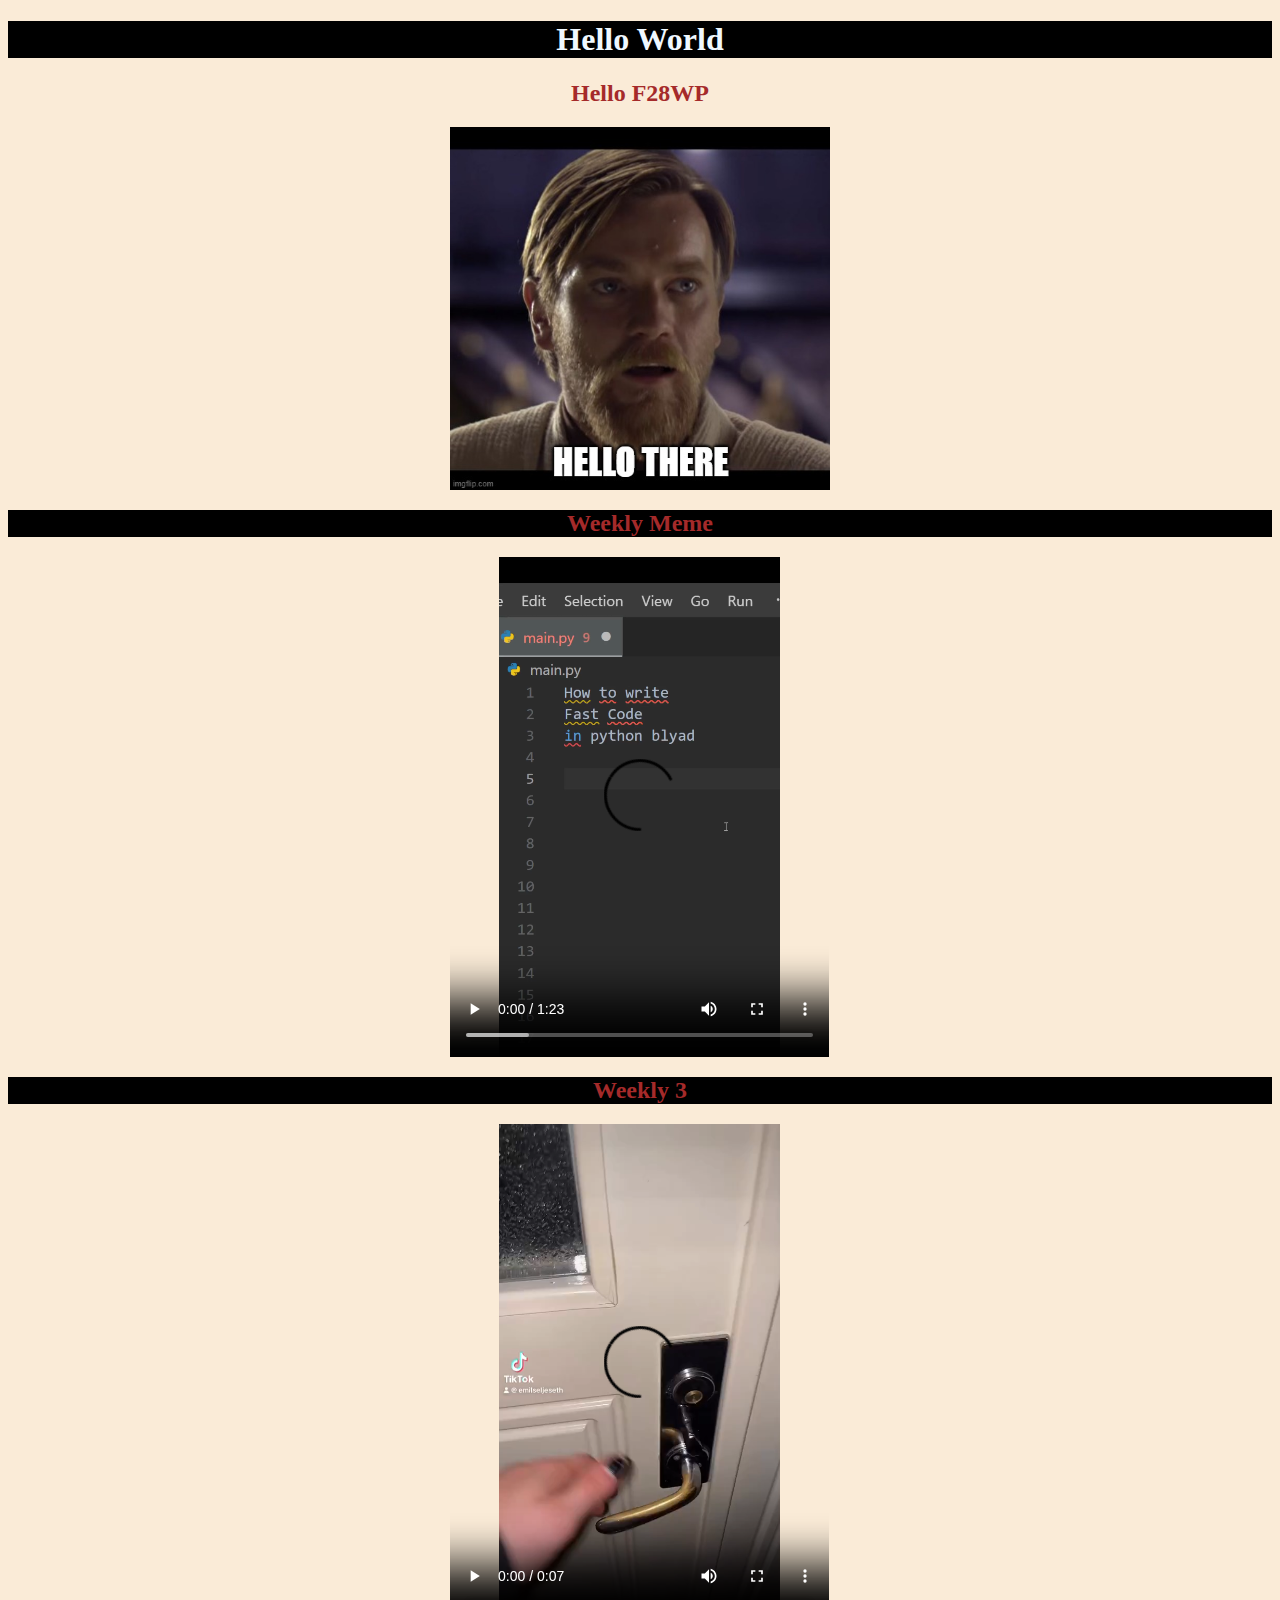
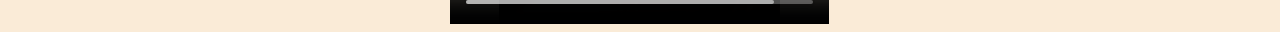
==== hello.html @ 004eef1b "Weekly Meme v0.1" ====
<!DOCTYPE html>
<html lang="en">
<head>
    <meta charset="UTF-8">
    <meta name="viewport" content="width=device-width, initial-scale=1.0">
    <title>Hello</title>
    <link rel="stylesheet" href="stylesheet.css">
</head>

<body>
    <h1>Hello World</h1>
    <h2>Hello F28WP</h2>
    <img src="title.jpg" alt="">
    <h2 style="background-color: black;">Weekly Meme</h2>

    <video width="500px" height="500px" controls="controls">
        <source src="week1.mp4" type="video/mp4" />
    </video>

    <h2 style="background-color: black;">Weekly 3</h2>
    <video width="500px" height="500px" controls="controls">
        <source src="They Are in my dreams.mp4" type="video/mp4" />
    </video>

</body>
</html>
---- stylesheet.css ----
h2 {
    color: brown;
    text-align: center;
}
h1{
    background-color: black;
    color: aliceblue;
    text-align: center;
}
img,video{
    display: block;
    margin-left: auto;
    margin-right: auto;
    width: 30%;
}   
body{
    background-color: antiquewhite;
}
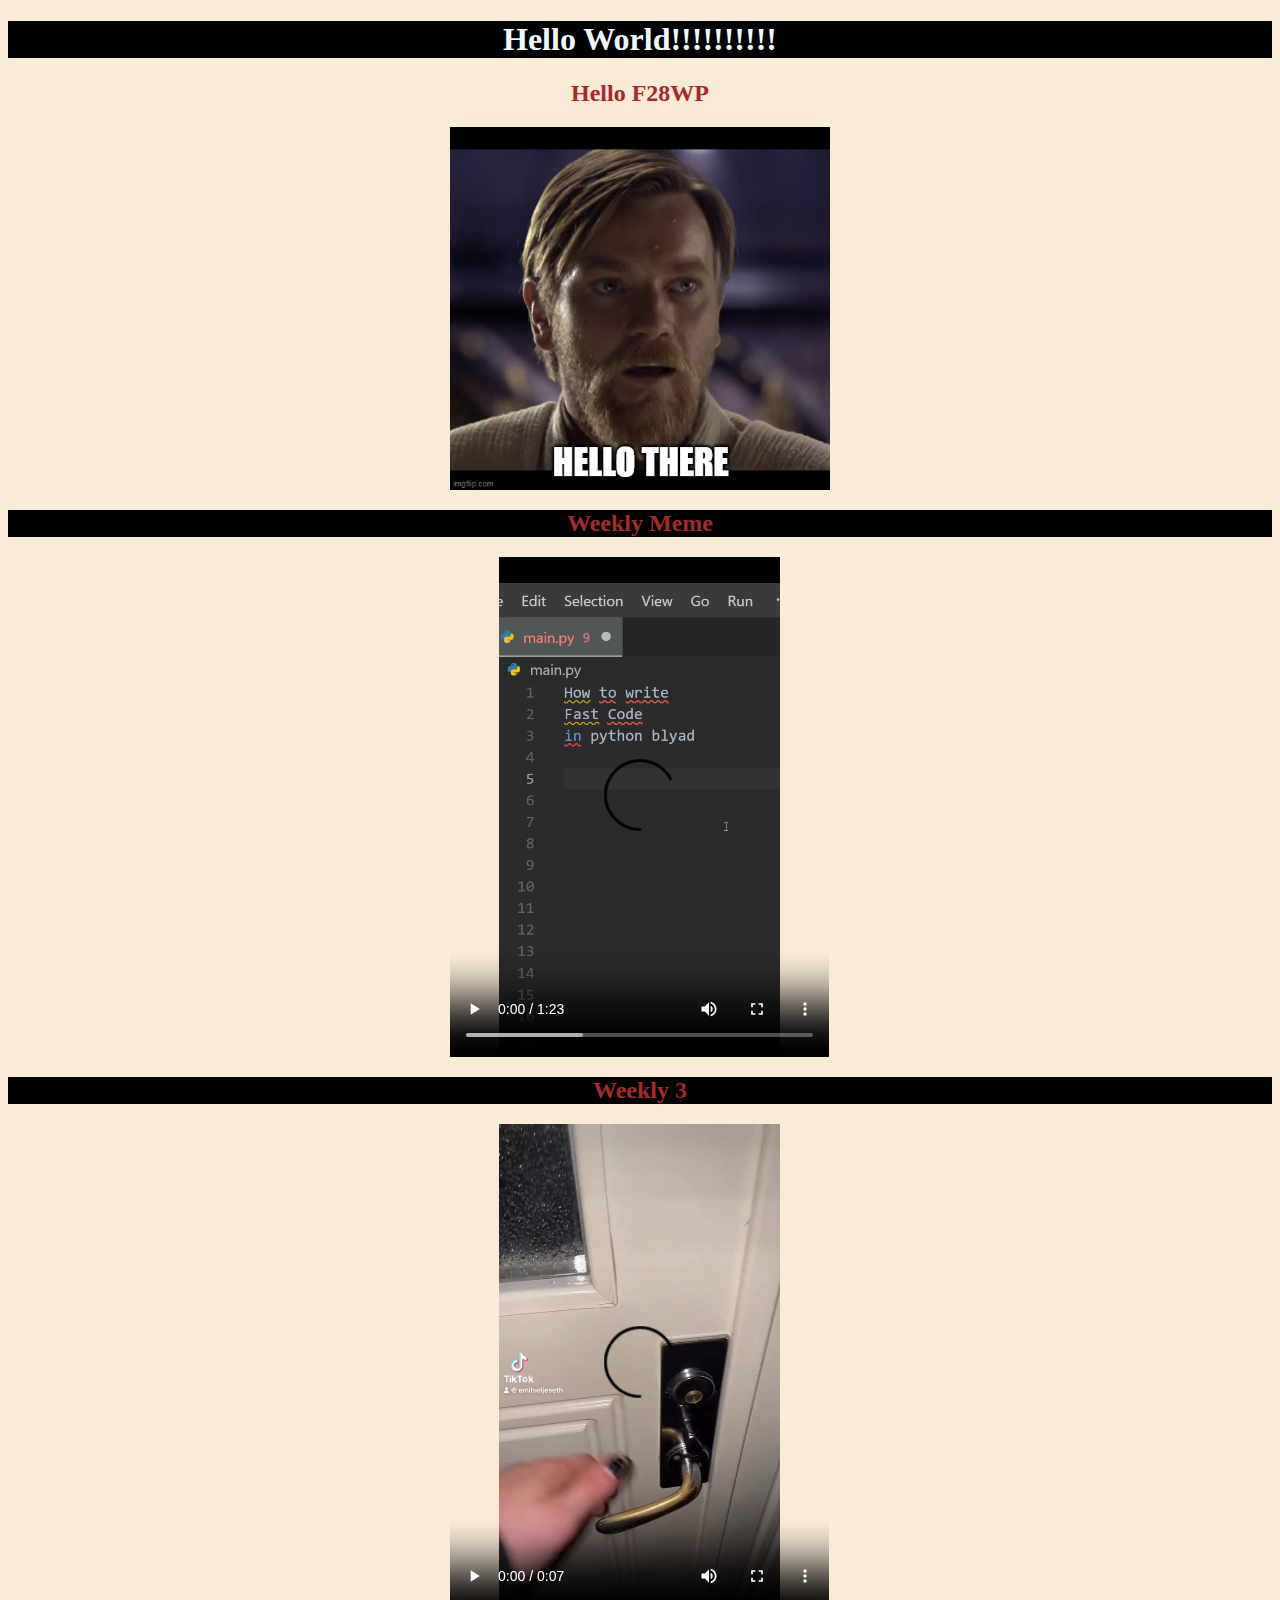
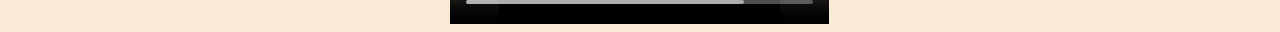
==== commit cb248831: "hello world" ====
--- a/hello.html
+++ b/hello.html
@@ -8,7 +8,7 @@
 </head>
 
 <body>
-    <h1>Hello World</h1>
+    <h1>Hello World!!!!!!!!!!</h1>
     <h2>Hello F28WP</h2>
     <img src="title.jpg" alt="">
     <h2 style="background-color: black;">Weekly Meme</h2>
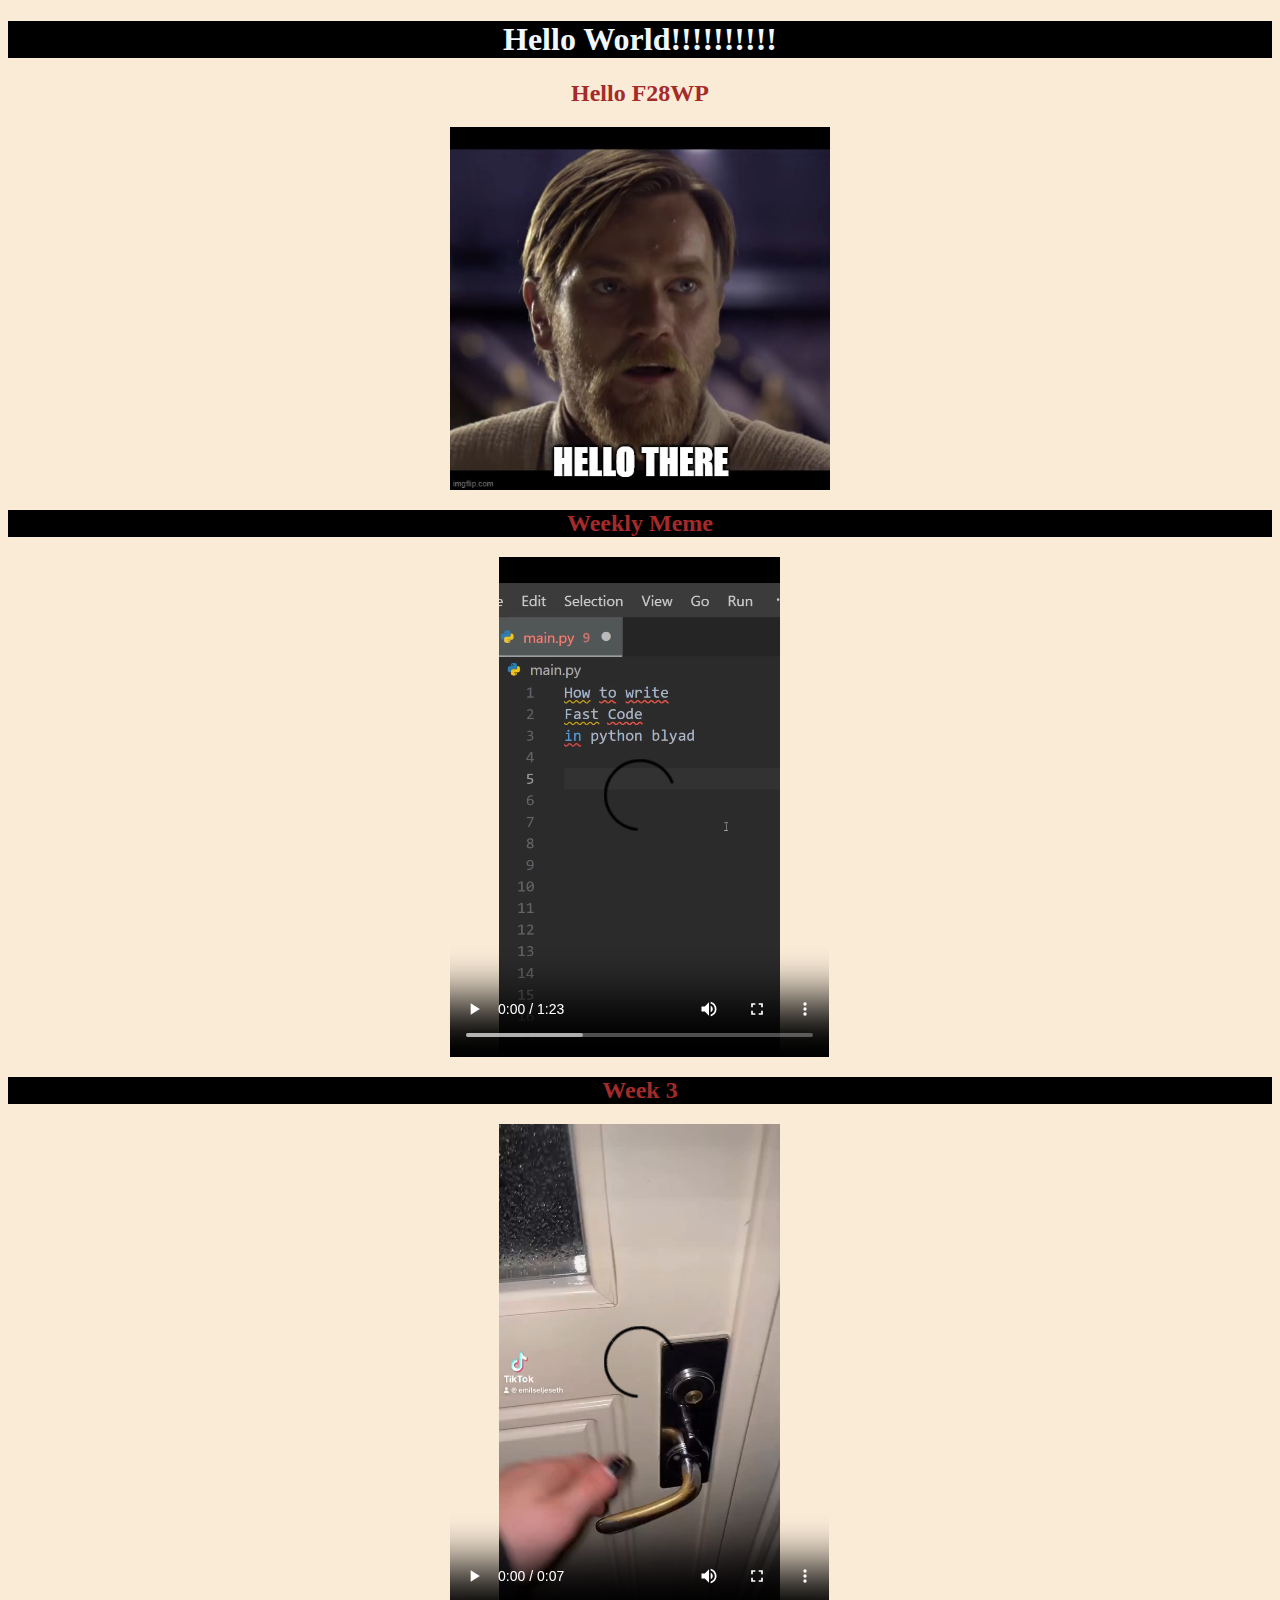
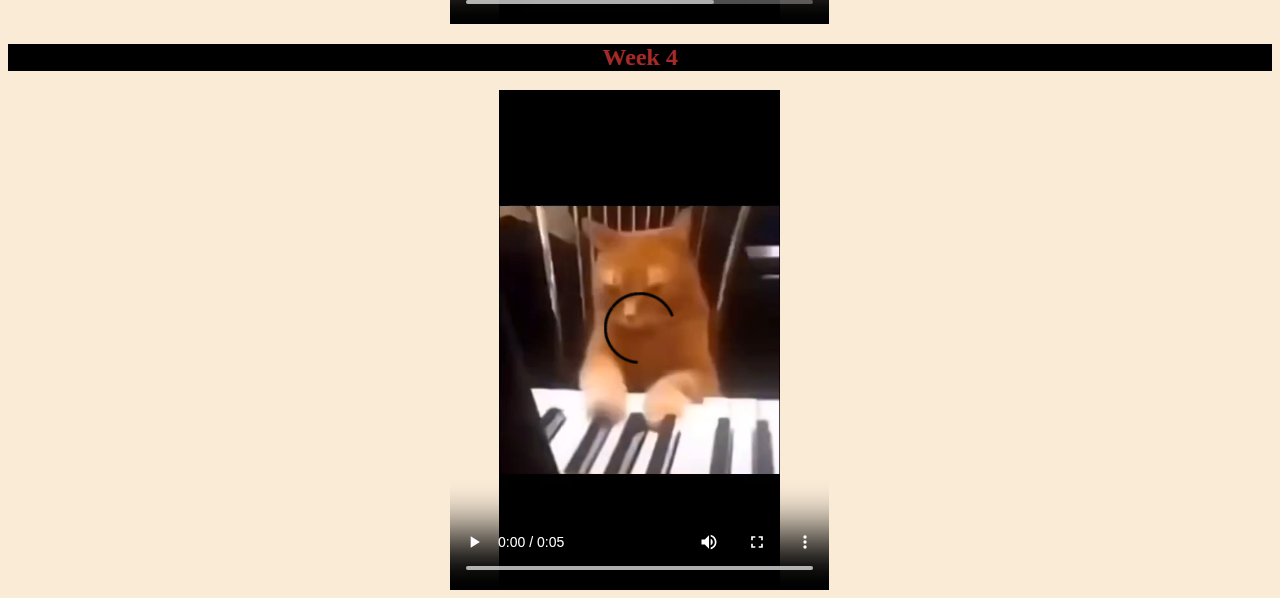
==== commit 72a5ce6f: "update new meme" ====
--- a/hello.html
+++ b/hello.html
@@ -17,10 +17,14 @@
         <source src="week1.mp4" type="video/mp4" />
     </video>
 
-    <h2 style="background-color: black;">Weekly 3</h2>
+    <h2 style="background-color: black;">Week 3</h2>
     <video width="500px" height="500px" controls="controls">
         <source src="They Are in my dreams.mp4" type="video/mp4" />
     </video>
 
+    <h2 style="background-color: black;">Week 4</h2>
+    <video width="500px" height="500px" controls="controls">
+        <source src="this is me cat piano.mp4" type="video/mp4" />
+    </video>
 </body>
 </html> 